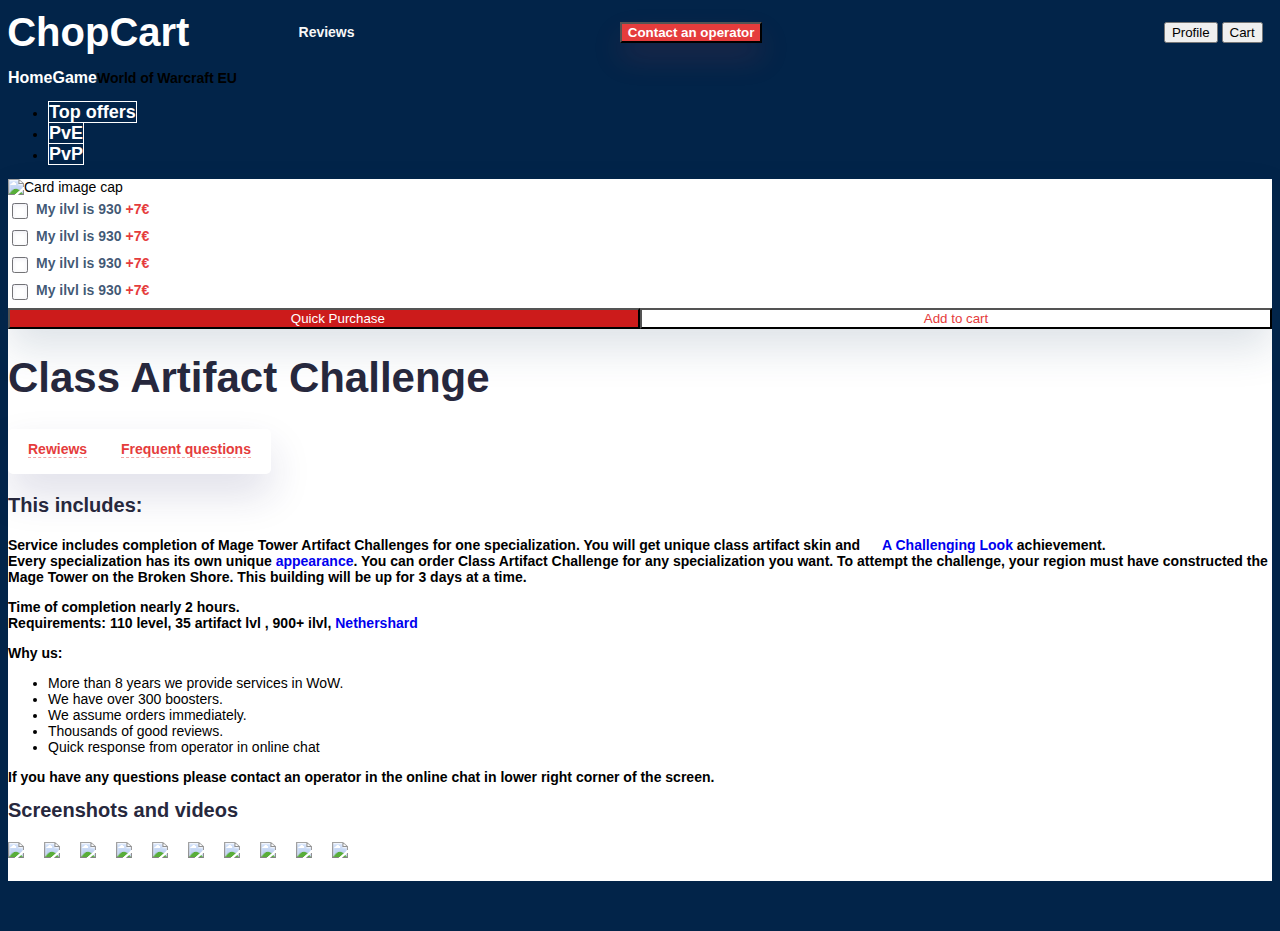
==== order.html @ 0d86181f "3d commit" ====
<!DOCTYPE html>
<html lang="en">
<head>
    <meta charset="UTF-8">
    <title>Title</title>
    <link rel="stylesheet" href="/css/main.css">
</head>
<body>
<section class="header__section">
    <div class="container pt-5">
        <div class="row">
            <div class="col-12">
                <div class="main-header">
                    <div class="header__logo"><a href="/">ChopCart</a></div>
                    <div class="header__control"><a href="#" class="reviews">Reviews</a></div>
                    <div class="header__inputs"><button type="button" class="btn btn-filled"><span class="qorder">Contact an operator</span></button></div>
                    <div class="header__buttons">
                        <button type="button" class="btn btn-dark">Profile</button>
                        <button type="button" class="btn btn-dark">Cart</button>
                    </div>
                </div>
                <!--КОнец шапки -->
            </div>
        </div>
    </div>
</section>
<section class="breadcrumb__section">
    <div class="container pt-4">
        <div class="row">
            <div class="col-12">
                <nav aria-label="breadcrumb__game">
                    <ol class="breadcrumb__game">
                        <li class="breadcrumb-item"><a href="/">Home</a></li>
                        <li class="breadcrumb-item"><a href="/wow.html">Game</a></li>
                        <li class="breadcrumb-item active" aria-current="page">World of Warcraft EU</li>
                    </ol>
                </nav>
            </div>
        </div>
    </div>

</section>

<section class="game__menu">
    <div class="category_menu">
        <ul class="nav justify-content-center">
            <li class="nav-item">
                <a class="nav-link a-category" href="#">Top offers</a>
            </li>
            <li class="nav-item">
                <a class="nav-link a-category" href="#">PvE</a>
            </li>
            <li class="nav-item">
                <a class="nav-link a-category" href="#">PvP</a>
            </li>
        </ul>
    </div>
</section>

<section class="order__section">
    <div class="container pt-3">
        <div class="row">
            <div class="col-4">
                <div class="card card--single">
                    <img class="card-img-top" src="http://via.placeholder.com/350x450" alt="Card image cap">
                    <div class="card-body">
                        <div>
                            <div class="card__variants">
                                <div class="card__options">
                                    <label class="card__option">
                                        <input type="checkbox" value="on">
                                        <span class="card__option-desc">My ilvl is 930&nbsp;<span class="order__price">+<span class="order__price">7€</span></span>
                                        </span>
                                    </label>
                                    <label class="card__option">
                                        <input type="checkbox" value="on">
                                        <span class="card__option-desc">My ilvl is 930&nbsp;<span class="order__price">+<span class="order__price">7€</span></span>
                                        </span>
                                    </label>
                                    <label class="card__option">
                                        <input type="checkbox" value="on">
                                        <span class="card__option-desc">My ilvl is 930&nbsp;<span class="order__price">+<span class="order__price">7€</span></span>
                                        </span>
                                    </label>
                                    <label class="card__option">
                                        <input type="checkbox" value="on">
                                        <span class="card__option-desc">My ilvl is 930&nbsp;<span class="order__price">+<span class="order__price">7€</span></span>
                                        </span>
                                    </label>
                                </div>
                            </div>
                        </div>

                    </div>
                    <div class="card__footer">
                        <button class="btn  btn--card-filled">
                            <span class="btn__fastbuy"></span>
                            <span>Quick Purchase</span>
                        </button>
                        <button class="btn  btn--card-unfilled">
                                <span class="btn__cart">
                                   </span><span>Add to cart</span>
                        </button>
                    </div>
                </div>
            </div>
            <div class="col-8">
                <div class="order__detail">

                        <h1 class="order__title">Class Artifact Challenge</h1>

                    <div class="order__links">
                        <a class="order-links__item" href="#"><span>Rewiews</span></a>
                        <a class="order-links__item" href="#"><span>Frequent questions</span></a>
                    </div>

                    <div class="order__subheader"><span>This includes:</span></div>

                    <div class="product__desc"><div>
                        <p><strong>Service includes completion of&nbsp;Mage Tower Artifact Challenges&nbsp;for one specialization. You will get unique class artifact skin and&nbsp;<a href="http://www.wowhead.com/achievement=11611/a-challenging-look" class=" icontinyl" style="padding-left: 18px !important; background: url(&quot;https://wow.zamimg.com/images/wow/icons/tiny/inv_icon_heirloomtoken_weapon01.gif&quot;) left center no-repeat;" data-wh-icon-added="true"><span>A Challenging Look</span></a>&nbsp;achievement.&nbsp; Every&nbsp;specialization&nbsp;has its own&nbsp;unique<a href="http://www.wowhead.com/challenging-artifact-weapon-appearances">&nbsp;appearance</a>. You can order Class Artifact Challenge for any specialization you want.&nbsp;To attempt the challenge, your region must have constructed the Mage Tower on the Broken Shore. This building will be up for 3 days at a time.</strong></p>

                        <p><span style="color:#000000;">
                            <strong>Time of completion nearly 2 hours.<br>
                            Requirements:&nbsp;110 level, 35 artifact&nbsp;lvl</strong>
                            <strong>, 900+&nbsp;</strong><strong>ilvl</strong></span><strong><span style="color:#000000;">,</span>&nbsp;<a href="http://www.wowhead.com/currency=1226/nethershard"><span>Nethershard</span></a></strong></p>

                        <p><span style="color:#000000;"><strong>Why us:</strong></span></p>

                        <ul><li>More than 8 years we provide services in WoW.</li>
                            <li>We have over 300&nbsp;boosters.</li>
                            <li>We assume orders immediately.</li>
                            <li>Thousands of good&nbsp;reviews.</li>
                            <li>Quick response from operator in online chat</li>
                        </ul><p><span style="color:#000000;"><strong>If you have any questions please contact an operator in the online chat in lower right corner of the screen.</strong></span></p>
                    </div></div>

                    <div>
                        <div class="order__subheader">
                            <span>Screenshots and videos</span>
                        </div>
                        <div class="order__media">
                            <a href="#">
                                <img src="http://via.placeholder.com/120x68" class="product__img">
                            </a>
                            <a href="#">
                                <img src="http://via.placeholder.com/120x68" class="product__img">
                            </a>
                            <a href="#">
                                <img src="http://via.placeholder.com/120x68" class="product__img">
                            </a>
                            <a href="#">
                                <img src="http://via.placeholder.com/120x68" class="product__img">
                            </a>
                            <a href="#">
                                <img src="http://via.placeholder.com/120x68" class="product__img">
                            </a>
                            <a href="#">
                                <img src="http://via.placeholder.com/120x68" class="product__img">
                            </a>
                            <a href="#">
                                <img src="http://via.placeholder.com/120x68" class="product__img">
                            </a>
                            <a href="#">
                                <img src="http://via.placeholder.com/120x68" class="product__img">
                            </a>
                            <a href="#">
                                <img src="http://via.placeholder.com/120x68" class="product__img">
                            </a>
                            <a href="#">
                                <img src="http://via.placeholder.com/120x68" class="product__img">
                            </a>
                        </div>
                    </div>

                </div>
            </div>
        </div>
    </div>
</section>

<script src="js/main.js"></script>
</body>
</html>
---- css/main.css ----
@charset "UTF-8";
@import url(../css/bootstrap.css);
a, a:focus, a:hover {
  text-decoration: none; }

html {
  position: relative;
  min-height: 100%; }

body {
  -webkit-font-smoothing: antialiased;
  -moz-osx-font-smoothing: grayscale;
  color: #000;
  font-family: "Fira Sans",sans-serif;
  font-weight: 400;
  font-style: normal;
  font-size: 14px;
  direction: ltr;
  overflow-x: hidden;
  background-color: #022449; }

/*Шапка сайта */
.main-header {
  color: #fff;
  display: flex;
  align-items: center;
  justify-content: space-around; }

.header__logo {
  margin-right: 20px;
  flex: 0 0 20%;
  font-size: 40px;
  font-weight: bold;
  margin-left: -10px; }

.header__logo a {
  color: #fff; }

.header__control {
  flex: 0 0 20%; }

.header__control .reviews {
  text-align: center;
  margin-right: 10px;
  color: #f7f7f7;
  display: inline-block;
  line-height: 48px;
  font-size: 14px;
  font-weight: 700;
  -webkit-transition: opacity .25s ease-out;
  transition: opacity .25s ease-out; }

.reviews:hover {
  opacity: .5; }

.header__inputs {
  -webkit-box-flex: 0;
  -webkit-flex: 0 0 40%;
  -ms-flex: 0 0 40%;
  flex: 0 0 40%;
  max-width: 40%;
  position: relative;
  width: 100%;
  min-height: 1px;
  display: -webkit-box;
  display: -webkit-flex;
  display: -ms-flexbox;
  display: flex;
  -webkit-box-align: center;
  -webkit-align-items: center;
  -ms-flex-align: center;
  align-items: center;
  -webkit-box-pack: start;
  -webkit-justify-content: flex-start;
  -ms-flex-pack: start;
  justify-content: flex-start;
  padding-right: 20px !important;
  padding-left: 50px !important; }

.header__inputs .btn-operator {
  border-radius: 25px;
  background-color: #2c87f2;
  color: #fff;
  -webkit-box-shadow: 0 15px 30px 0 rgba(44, 135, 242, 0.15);
  box-shadow: 0 15px 30px 0 rgba(44, 135, 242, 0.15); }

.header__buttons {
  position: relative;
  flex-direction: row-reverse; }

/*Карточки категорий */
.card {
  margin-bottom: 25px;
  -webkit-transition: opacity .25s ease-out;
  transition: opacity .25s ease-out; }

.card-title {
  text-align: center; }

/*
.card:hover {
    opacity: .5;
    cursor: pointer;
} */
.game_title {
  color: #fff;
  font-size: 58px; }

.hero__controls .btn {
  width: 220px;
  border-radius: 15px; }

.btn-filled {
  background-color: #e53c3c;
  box-shadow: 0 15px 30px 0 rgba(229, 60, 60, 0.15); }

.btn-filled:hover {
  background-color: #ec6f6f; }

.btn-operator:hover {
  background-color: #8cbef8; }

.qorder {
  color: #fff;
  font-weight: bold; }

.card__badge {
  position: relative;
  font-size: 15px;
  text-transform: uppercase;
  font-weight: 700;
  color: #fff;
  height: 34px;
  line-height: 34px;
  padding: 0 12px;
  border-radius: 5px;
  margin-bottom: 10px;
  margin-right: 30px; }

.card__badges {
  position: absolute;
  top: 30px;
  left: 30px;
  display: -webkit-box;
  display: -webkit-flex;
  display: -ms-flexbox;
  display: flex;
  -webkit-flex-wrap: wrap;
  -ms-flex-wrap: wrap;
  flex-wrap: wrap;
  -webkit-box-orient: vertical;
  -webkit-box-direction: normal;
  -webkit-flex-direction: column;
  -ms-flex-direction: column;
  flex-direction: column;
  max-height: 90px; }

.card__badge--violet, .card__badge--violet:after {
  background-color: #9429f6; }

.card__badge--hot, .card__badge--hot:after {
  background-color: #e53c3c; }

.card__badge--new, .card__badge--new:after {
  background-color: #004692; }

.card__badge--discount, .card__badge--discount:after {
  background-color: #3f9200; }

.card__price {
  color: #e53c3c; }

.card__price {
  font-size: 28px;
  font-weight: 600;
  line-height: 22px;
  margin-bottom: 0;
  text-align: center; }

section.game__menu {
  margin-bottom: 10px; }

.breadcrumb__game {
  display: -ms-flexbox;
  display: flex;
  -ms-flex-wrap: wrap;
  flex-wrap: wrap;
  margin-bottom: 1rem;
  list-style: none; }

.breadcrumb__game a {
  font-size: 16px;
  font-weight: 800;
  line-height: 13px;
  margin-bottom: 12px;
  color: #fff;
  padding-left: 0 !important; }

.breadcrumb__game a:hover {
  opacity: .5; }

ol {
  display: block;
  list-style-type: decimal;
  -webkit-margin-before: 1em;
  -webkit-margin-after: 1em;
  -webkit-margin-start: 0px;
  -webkit-margin-end: 0px;
  -webkit-padding-start: 0 !important; }

.breadcrumb-item {
  font-weight: 700; }

.a-category {
  color: #fff;
  font-size: 18px;
  border: 1px solid;
  margin-right: 10px;
  font-weight: bold;
  margin-bottom: 10px;
  -webkit-transition: opacity .25s ease-out;
  transition: opacity .25s ease-out; }

.a-category:hover {
  color: #e53c3c;
  opacity: .9; }

.order__section {
  background-color: #fff;
  margin-bottom: 50px; }

.order__title {
  font-size: 42px;
  font-weight: 700;
  line-height: 1;
  color: #27283d;
  margin-bottom: 30px; }

.order__links {
  display: inline-block;
  height: 45px;
  border-radius: 5px;
  background-color: #fff;
  -webkit-box-shadow: 0 20px 40px 0 rgba(34, 31, 98, 0.15);
  box-shadow: 0 20px 40px 0 rgba(34, 31, 98, 0.15);
  margin-bottom: 20px;
  padding: 0 5px; }

.order-links__item a {
  color: #e53c3c; }

.order-links__item a {
  color: #2c87f2;
  -webkit-transition: color .5s ease-in;
  -o-transition: color .5s ease-in;
  transition: color .5s ease-in; }

.order-links__item {
  display: inline-block;
  vertical-align: middle;
  position: relative;
  font-size: 14px;
  font-weight: 600;
  padding: 12px 15px; }

a.order-links__item {
  color: #e53c3c; }

a.order-links__item:hover {
  opacity: .7; }

.order-links__item span {
  border-bottom: 1px dashed rgba(229, 60, 60, 0.45); }

.order__subheader {
  font-size: 20px;
  font-weight: 700;
  color: #27283d;
  margin-bottom: 20px; }

.order__media {
  display: -webkit-box;
  display: -webkit-flex;
  display: -ms-flexbox;
  display: flex;
  -webkit-flex-wrap: wrap;
  -ms-flex-wrap: wrap;
  flex-wrap: wrap;
  margin-right: -20px; }

.order__media a {
  position: relative;
  -webkit-align-self: flex-start;
  -ms-flex-item-align: start;
  align-self: flex-start;
  margin-right: 20px;
  margin-bottom: 20px; }

.card--single {
  width: 100%;
  border-radius: 5px;
  margin-bottom: 20px; }

.card--single .card__body {
  padding-bottom: 20px;
  padding-top: 21px; }

.card__body {
  position: relative;
  padding: 24px 30px 30px;
  border-bottom-left-radius: 5px;
  border-bottom-right-radius: 5px;
  background: #fff; }

.card--single .card__footer {
  height: auto;
  padding: 0;
  display: -webkit-box;
  display: -webkit-flex;
  display: -ms-flexbox;
  display: flex;
  border: none; }

.card__footer {
  -webkit-box-align: center;
  -webkit-align-items: center;
  -ms-flex-align: center;
  align-items: center;
  -webkit-box-pack: justify;
  -webkit-justify-content: space-between;
  -ms-flex-pack: justify;
  justify-content: space-between;
  border-top: 1px solid rgba(162, 162, 180, 0.25);
  height: 65px;
  padding-left: 30px; }

.btn__fastbuy {
  width: 18px;
  height: 13px;
  margin-right: 6px; }

.btn__fastbuy, .btn__star {
  display: inline-block;
  vertical-align: middle;
  margin-top: -2px; }

.card--single .card__footer .btn {
  width: 50%;
  -webkit-box-flex: 1;
  -webkit-flex-grow: 1;
  -ms-flex-positive: 1;
  flex-grow: 1;
  padding-left: 5px;
  padding-right: 5px; }

.card--single .card__options .card__option {
  margin: 5px 0; }

.card__options .card__option {
  margin: 0 10px 10px; }

.card__option:hover {
  cursor: pointer; }

.card__option {
  display: -webkit-box;
  display: -webkit-flex;
  display: -ms-flexbox;
  display: flex;
  -webkit-box-align: start;
  -webkit-align-items: flex-start;
  -ms-flex-align: start;
  align-items: flex-start;
  margin-bottom: 14px; }

.card__bonus, .card__option-desc, .card__option-desc span {
  display: inline-block; }

.card__option-desc {
  font-size: 14px;
  font-weight: 600;
  line-height: 18px;
  color: #022449c2; }

.card__option input[type=checkbox] {
  -webkit-flex-shrink: 0;
  -ms-flex-negative: 0;
  flex-shrink: 0;
  background-color: rgba(255, 255, 255, 0.05);
  -webkit-box-shadow: inset 0 1px 5px 0 rgba(71, 71, 126, 0.15);
  box-shadow: inset 0 1px 5px 0 rgba(71, 71, 126, 0.15);
  border: 2px solid rgba(162, 162, 180, 0.3); }

input[type=checkbox] {
  border-radius: 3px;
  border: 2px solid rgba(162, 162, 180, 0.3); }

.radio__checked, input[type=checkbox] {
  -webkit-flex-shrink: 0;
  -ms-flex-negative: 0;
  flex-shrink: 0;
  -webkit-align-self: flex-start;
  -ms-flex-item-align: start;
  align-self: flex-start;
  display: -webkit-inline-box;
  display: -webkit-inline-flex;
  display: -ms-inline-flexbox;
  display: inline-flex;
  width: 16px;
  height: 16px;
  margin-right: 8px;
  background-color: #fff;
  -webkit-box-shadow: inset 0 1px 5px 0 rgba(71, 71, 126, 0.15);
  box-shadow: inset 0 1px 5px 0 rgba(71, 71, 126, 0.15); }

.order__price {
  color: #e53c3c;
  font-size: 14px; }

.btn--filled, .btn--card-filled {
  background-color: #cc1b1b;
  color: #fff;
  border-radius: 0px; }

.btn--filled:hover, .btn--card-filled:hover {
  background-color: #ec6f6f; }

.btn--card-unfilled {
  color: #e53c3c; }

.btn--card-unfilled {
  background: #fff;
  -webkit-transition: color .5s ease-in;
  -o-transition: color .5s ease-in;
  transition: color .5s ease-in; }

.btn--card-unfilled:hover, .btn--card-unfilled:hover {
  font-weight: bold; }

.card {
  position: relative;
  border-radius: 5px;
  -webkit-align-self: stretch;
  -ms-flex-item-align: stretch;
  align-self: stretch;
  -webkit-box-orient: vertical;
  -webkit-box-direction: normal;
  -webkit-flex-direction: column;
  -ms-flex-direction: column;
  flex-direction: column;
  -webkit-box-shadow: 0 20px 40px 0 rgba(31, 64, 98, 0.15);
  box-shadow: 0 20px 40px 0 rgba(31, 64, 98, 0.15);
  background-color: #fff; }
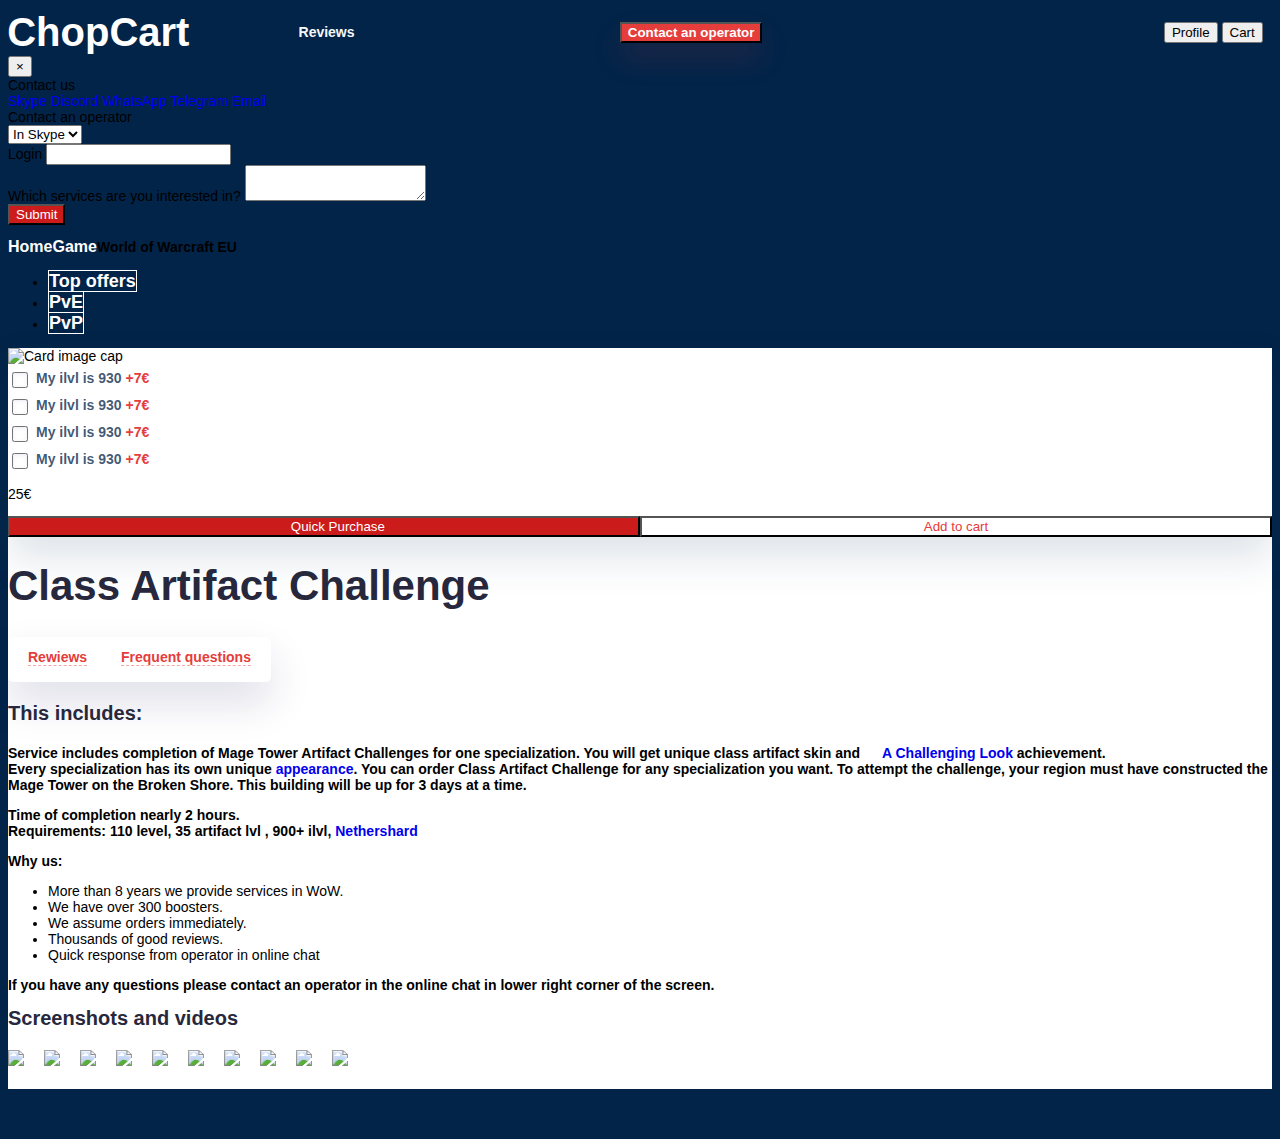
==== commit 3cb1d130: "6d commit" ====
--- a/order.html
+++ b/order.html
@@ -13,7 +13,7 @@
                 <div class="main-header">
                     <div class="header__logo"><a href="/">ChopCart</a></div>
                     <div class="header__control"><a href="#" class="reviews">Reviews</a></div>
-                    <div class="header__inputs"><button type="button" class="btn btn-filled"><span class="qorder">Contact an operator</span></button></div>
+                    <div class="header__inputs"><button type="button" class="btn btn-filled" data-toggle="modal" data-target="#modaloperator"><span class="qorder">Contact an operator</span></button></div>
                     <div class="header__buttons">
                         <button type="button" class="btn btn-dark">Profile</button>
                         <button type="button" class="btn btn-dark">Cart</button>
@@ -24,6 +24,77 @@
         </div>
     </div>
 </section>
+
+<!--Модалка чата с оператором -->
+<div class="modal fade" id="modaloperator" tabindex="-1" role="dialog" aria-labelledby="exampleModalLabel" >
+    <div class="modal-dialog modal-lg" role="document">
+        <div class="modal-content">
+            <div class="popup popup--contacts">
+                <button class="close" data-dismiss="modal" aria-label="Close"><span>&times;</span><span></span></button>
+                <div class="popup__left"><div class="popup__header">
+                    <span>Contact us</span>
+                </div>
+                    <div class="popup__social">
+                        <a class="btn  btn--skype" href="skype:dving-support?chat">
+                            <span class="icon  icon--skype"></span>
+                            <span class="btn__text">Skype</span>
+                        </a>
+                        <a class="btn  btn--discord" href="https://discord.gg/FcCDYBJ">
+                            <span class="icon  icon--discord"></span>
+                            <span class="btn__text">Discord</span>
+                        </a>
+                        <a class="btn  btn--whatsapp" href="https://api.whatsapp.com/send?phone=79654255682">
+                            <span class="icon  icon--whatsapp"></span>
+                            <span class="btn__text">WhatsApp</span>
+                        </a>
+                        <a class="btn  btn--telegram" href="https://t.me/DVING_support">
+                            <span class="icon  icon--telegram"></span>
+                            <span class="btn__text">Telegram</span>
+                        </a>
+                        <a class="btn  btn--email" href="mailto:support@dving.net">
+                            <span class="icon  icon--email"></span>
+                            <span class="btn__text">Email</span>
+                        </a>
+                    </div>
+                </div>
+                <div class="popup__right">
+                    <form>
+                        <div class="popup__header">
+                            <span>Contact an operator</span>
+                        </div>
+                        <div class="form-field">
+                            <div class="select">
+                                <select class="select__input" name="accountType">
+                                    <option value="skype">In Skype</option>
+                                    <option value="phone">Call me</option>
+                                    <option value="email">Email</option>
+                                    <option value="other">Other</option>
+                                </select>
+                            </div>
+                        </div>
+                        <div class="form-field">
+                            <label for="accountId">
+                                <span>Login</span></label>
+                            <input type="text" name="accountId" value="" class="input">
+                        </div>
+                        <div class="form-field">
+                            <label for="message">
+                                <span>Which services are you interested in?</span>
+                            </label>
+                            <textarea name="message" class="textarea"></textarea>
+                        </div>
+                        <button class="btn btn--centered btn--filled">
+                            <span>Submit</span>
+                            <span></span>
+                        </button>
+                    </form>
+                </div>
+            </div>
+        </div>
+    </div>
+</div>
+<!-- -->
+
 <section class="breadcrumb__section">
     <div class="container pt-4">
         <div class="row">
@@ -89,6 +160,7 @@
                                     </label>
                                 </div>
                             </div>
+                            <p class="card-single__price"><span>25€</span></p>
                         </div>
 
                     </div>
@@ -179,5 +251,7 @@
 </section>
 
 <script src="js/main.js"></script>
+<script src="https://code.jquery.com/jquery-latest.js"></script>
+<script src="https://stackpath.bootstrapcdn.com/bootstrap/4.1.0/js/bootstrap.min.js" integrity="sha384-uefMccjFJAIv6A+rW+L4AHf99KvxDjWSu1z9VI8SKNVmz4sk7buKt/6v9KI65qnm" crossorigin="anonymous"></script>
 </body>
 </html>